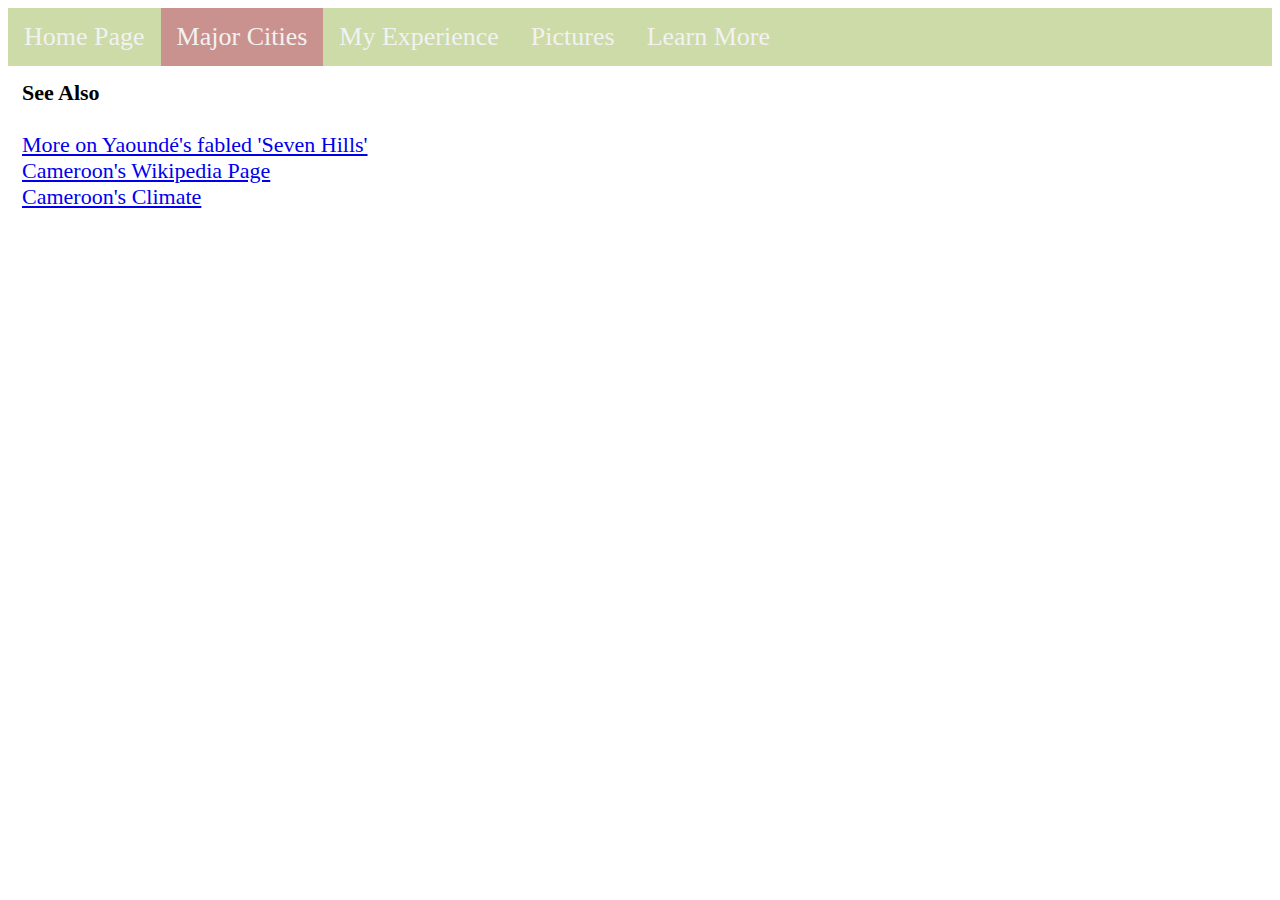
==== learn_more.html @ 1cd7bc19 "Add files via upload" ====
<!DOCTYPE html>
<html>

<head>
    <title>Major Cities</title>

    <!-- Including the main.css file for styling -->
    <link rel="stylesheet" href="main.css">
</head>

<body>
    <div class="topnav" id="myTopnav">
    <a href="index.html">Home Page</a>
    <a class="active" href="major_cities.html">Major Cities</a>
    <a href="my_experience.html">My Experience</a>
    <a href="pictures.html">Pictures</a>
    <a href="learn_more.html">Learn More</a>
    </div>

    <!-- Page content -->
    <div class="content">
    <b>See Also</b> <br>
    <br>
    <a href=
    "https://www.stopblablacam.com/culture-and-society/2010-1133-though-it-is-nicknamed-the-city-of-7-hills-does-yaounde-actually-have-7-of-those">
    More on Yaoundé's fabled 'Seven Hills'</a> <br>
    <a href="https://en.wikipedia.org/wiki/Cameroon">Cameroon's Wikipedia Page</a> <br>
    <a href="https://www.britannica.com/place/Cameroon/Climate">Cameroon's Climate</a> <br>
    </div>
    
    <!-- Including the main.js file for JavaScript functionality -->
    <script src="js/main.js"></script>

</body>

</html>
---- main.css ----
/* Add a black background color to the top navigation */
.topnav {
  background-color: rgb(204, 219, 167);
  overflow: hidden;
}

/* Style the links inside the navigation bar */
.topnav a {
  float: left;
  display: block;
  color: #f2f2f2;
  text-align: center;
  padding: 14px 16px;
  text-decoration: none;
  font-size: 26px;
}

/* Change the color of links on hover */
.topnav a:hover {
  background-color: #ddd;
  color: black;
}

/* Add an active class to highlight the current page */
.topnav a.active {
  background-color: #ca928f;
  color: #f2f2f2;
}

/* Hide the icon that should open and close the topnav on small screens */
.topnav .icon {
  display: none;
}

/* Style for page content */
.content {
  padding: 14px;
  font-size: 22px;
}

/* When the screen is less than 800 pixels wide */
@media screen and (max-width: 800px) {
  /* Hide all links, except for the selected tab */
  .topnav a:not(.active) {
    display: none;
  }

  /* Show the icon that should open and close the topnav */
  .topnav a.icon {
    float: right;
    display: block;
  }
}

/* When the screen is less than 800 pixels wide, if the user clicks on the icon */
/* the "responsive" class attribute will be added to the topnav by the JavaScript code */
/* This media query sets the style for the unfolded topnav */
/* It makes the topnav look good on small screens (display the links vertically instead of horizontally)  */
@media screen and (max-width: 800px) {
  .topnav.responsive {
    position: relative;
  }

  .topnav.responsive a.icon {
    position: absolute;
    right: 0;
    top: 0;
  }

  .topnav.responsive a {
    float: none;
    display: block;
    text-align: left;
  }
}
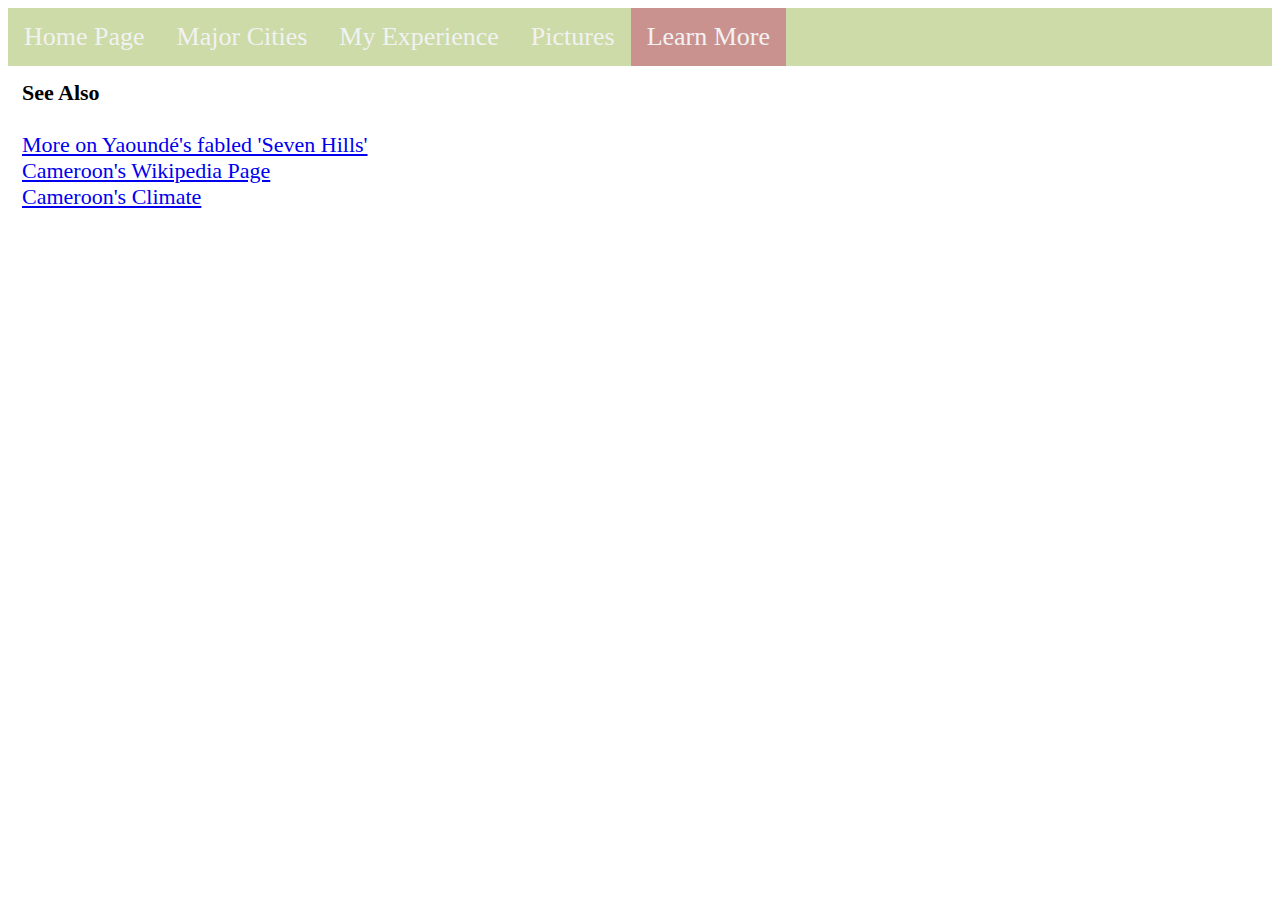
==== commit 8fe56d9f: "Add files via upload" ====
--- a/learn_more.html
+++ b/learn_more.html
@@ -11,10 +11,10 @@
 <body>
     <div class="topnav" id="myTopnav">
     <a href="index.html">Home Page</a>
-    <a class="active" href="major_cities.html">Major Cities</a>
+    <a href="major_cities.html">Major Cities</a>
     <a href="my_experience.html">My Experience</a>
     <a href="pictures.html">Pictures</a>
-    <a href="learn_more.html">Learn More</a>
+    <a class="active" href="learn_more.html">Learn More</a>
     </div>
 
     <!-- Page content -->
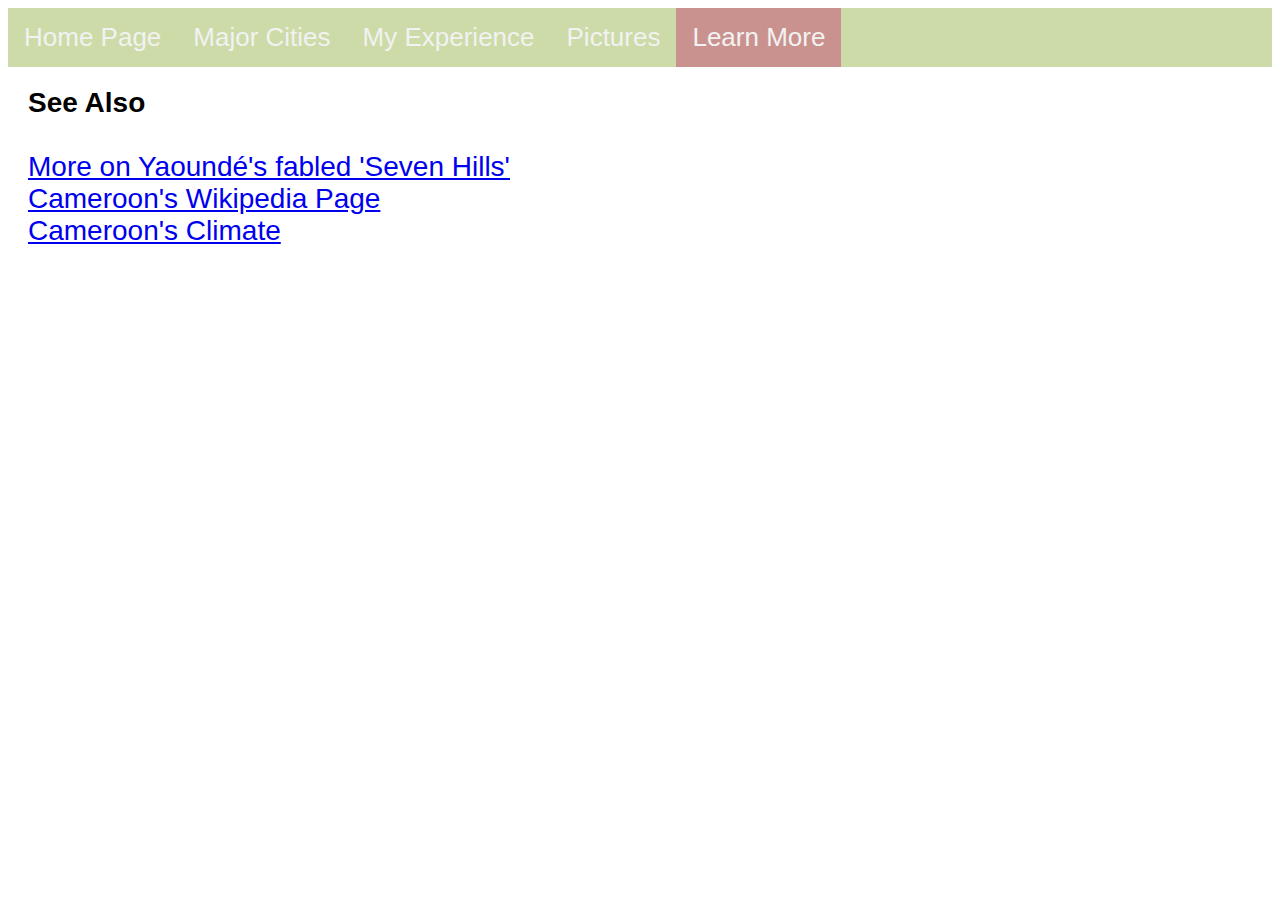
==== commit ce1ecdc6: "Update learn_more.html" ====
--- a/learn_more.html
+++ b/learn_more.html
@@ -2,12 +2,12 @@
 <html>
 
 <head>
-    <title>Major Cities</title>
-
-    <!-- Including the main.css file for styling -->
+    <title>Learn More</title>
     <link rel="stylesheet" href="main.css">
 </head>
-
+<style>
+body {font-family: "Lato", sans-serif;} 
+</style>
 <body>
     <div class="topnav" id="myTopnav">
     <a href="index.html">Home Page</a>
@@ -28,9 +28,7 @@
     <a href="https://www.britannica.com/place/Cameroon/Climate">Cameroon's Climate</a> <br>
     </div>
     
-    <!-- Including the main.js file for JavaScript functionality -->
     <script src="js/main.js"></script>
 
 </body>
-
-</html>+</html>
--- a/main.css
+++ b/main.css
@@ -34,8 +34,8 @@
 
 /* Style for page content */
 .content {
-  padding: 14px;
-  font-size: 22px;
+  padding: 20px;
+  font-size: 28px;
 }
 
 /* When the screen is less than 800 pixels wide */
